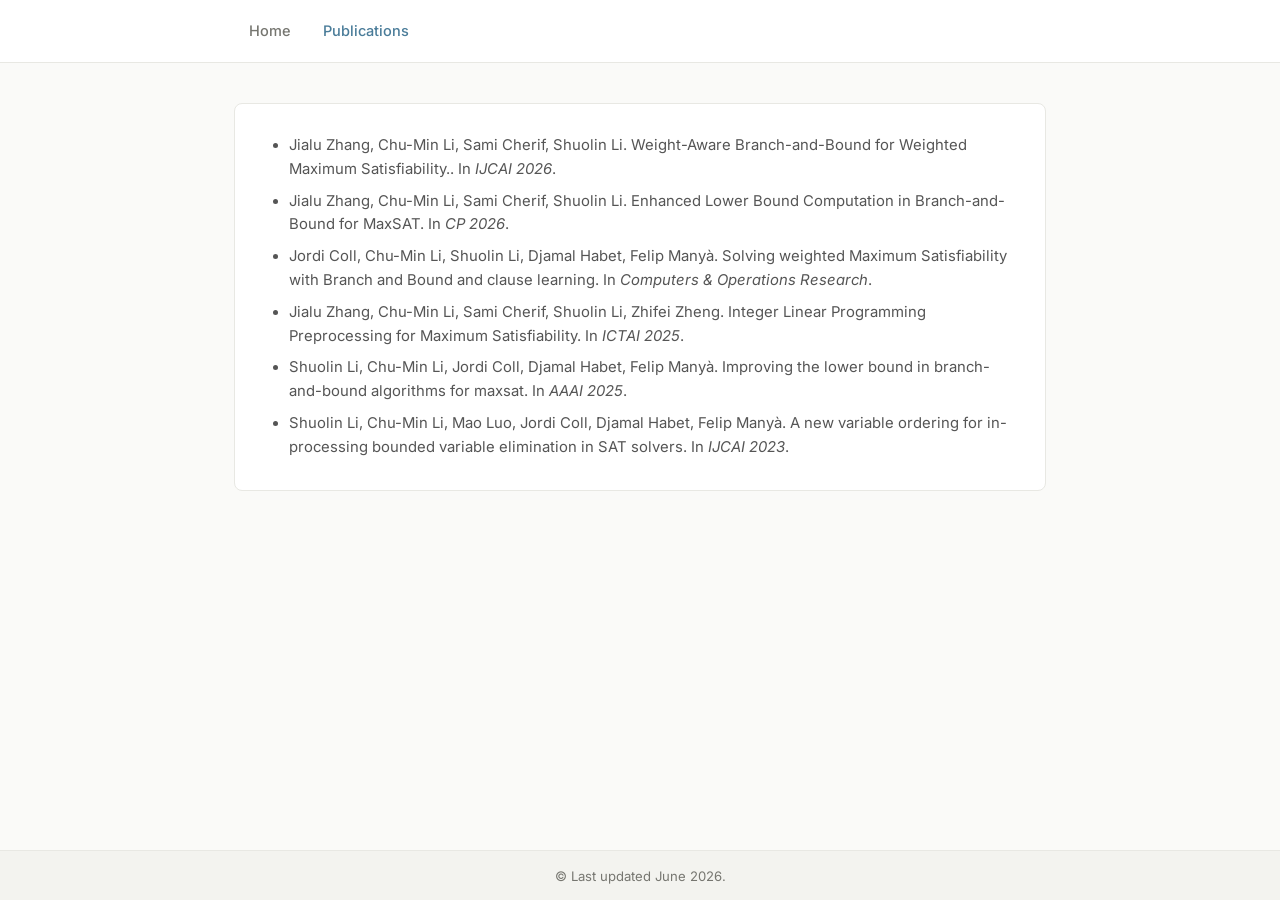
==== pages/publications.html @ 46e038e5 "deploy: LiShuolin/myhomepage@8199e5ea3a952345a1aa430bc807f8cfa0d38701" ====
<!DOCTYPE html>
<html lang="en">
<head>
    <meta charset="UTF-8">
    <meta name="viewport" content="width=device-width, initial-scale=1.0">
    <title>Publications — Your Name</title>
    <link rel="stylesheet" href="../styles/main.css">
</head>
<body>
    <header>
        <nav>
            <ul>
                <li><a href="../index.html">Home</a></li>
                <li><a href="publications.html" class="active">Publications</a></li>
            </ul>
        </nav>
    </header>

    <main>
        <section>
            <ul id="all-papers" class="pub-list">
                <li>Loading...</li>
            </ul>
        </section>
    </main>

    <footer>
        <p>&copy; Last updated June 2026.</p>
    </footer>

    <script src="../scripts/main.js"></script>
    <script src="../scripts/bib-parser.js"></script>
</body>
</html>
---- styles/main.css ----
/* ============================================================
   Import Fonts
   ============================================================ */
@import url('https://fonts.googleapis.com/css2?family=Inter:wght@300;400;500;600;700&family=Merriweather:ital,wght@0,400;0,700;1,400&display=swap');

/* ============================================================
   CSS Variables
   ============================================================ */
:root {
    --primary:       #4a7c99;
    --primary-light: #5b9bbf;
    --primary-hover: #3d6880;
    --accent:        #c07a3a;
    --bg:            #fafaf8;
    --surface:       #ffffff;
    --border:        #e8e8e3;
    --text:          #2d2d2d;
    --text-muted:    #767670;
    --nav-bg:        #ffffff;
    --nav-border:    #e8e8e3;
    --nav-height:    62px;
    --max-width:     860px;
    --radius:        8px;
    --shadow:        0 1px 6px rgba(0,0,0,0.07);
    --transition:    0.18s ease;
}

/* ============================================================
   Reset & Base
   ============================================================ */
*, *::before, *::after { box-sizing: border-box; }

body {
    font-family: 'Inter', sans-serif;
    margin: 0;
    padding: 0;
    background: var(--bg);
    color: var(--text);
    line-height: 1.7;
    font-size: 16px;
    min-height: 100vh;
    display: flex;
    flex-direction: column;
}

a {
    color: var(--primary-light);
    text-decoration: none;
    transition: color var(--transition);
}

a:hover { color: var(--primary); text-decoration: underline; }

/* ============================================================
   Navigation
   ============================================================ */
header {
    background: var(--nav-bg);
    position: sticky;
    top: 0;
    z-index: 100;
    border-bottom: 1px solid var(--nav-border);
    box-shadow: none;
}

header nav {
    max-width: var(--max-width);
    margin: 0 auto;
    padding: 0 24px;
    height: var(--nav-height);
    display: flex;
    align-items: center;
    justify-content: space-between;
}

.nav-brand {
    font-size: 1.08rem;
    font-weight: 700;
    color: var(--text);
    letter-spacing: 0.01em;
}

nav ul {
    list-style: none;
    margin: 0;
    padding: 0;
    display: flex;
    gap: 2px;
}

nav ul li a {
    color: var(--text-muted);
    text-decoration: none;
    padding: 7px 15px;
    border-radius: 6px;
    font-size: 0.91rem;
    font-weight: 500;
    transition: background var(--transition), color var(--transition);
}

nav ul li a:hover,
nav ul li a.active {
    background: none;
    color: var(--primary);
    text-decoration: none;
}

/* ============================================================
   Page Layout
   ============================================================ */
main {
    flex: 1;
    max-width: var(--max-width);
    margin: 40px auto;
    padding: 0 24px 60px;
    display: flex;
    flex-direction: column;
    gap: 28px;
}

/* ============================================================
   Section Card
   ============================================================ */
section {
    background: var(--surface);
    border: 1px solid var(--border);
    border-radius: var(--radius);
    padding: 30px 34px;
    box-shadow: none;
}

/* ============================================================
   About Me — Hero Layout
   ============================================================ */
#about-me {
    display: flex;
    gap: 32px;
    align-items: flex-start;
}

.about-avatar {
    flex-shrink: 0;
    width: 120px;
    height: 120px;
    border-radius: 50%;
    background: linear-gradient(135deg, #c9dce8 0%, #a8c4d4 100%);
    display: flex;
    align-items: center;
    justify-content: center;
    font-size: 2.8rem;
    color: var(--primary);
    border: 3px solid var(--border);
    box-shadow: none;
}

.about-avatar img {
    width: 100%;
    height: 100%;
    object-fit: cover;
    border-radius: 50%;
}

.about-content { flex: 1; }

.about-content h1 {
    margin: 0 0 4px;
    font-size: 1.75rem;
    font-weight: 700;
    color: var(--text);
}

.about-subtitle {
    color: var(--text);
    font-size: 0.95rem;
    font-weight: 500;
    margin: 0 0 14px;
}

.about-content p {
    color: var(--text-muted);
    margin: 0 0 16px;
    font-size: 0.95rem;
}

.about-links {
    display: flex;
    gap: 10px;
    flex-wrap: wrap;
}

.about-links a {
    display: inline-flex;
    align-items: center;
    justify-content: center;
    color: var(--text-muted);
    font-size: 1.35rem;
    transition: color var(--transition), transform var(--transition);
    text-decoration: none;
}

.about-links a:hover {
    color: var(--primary-light);
    transform: translateY(-2px);
    text-decoration: none;
}

/* ============================================================
   Section Headings
   ============================================================ */
.section-heading {
    display: flex;
    align-items: center;
    gap: 10px;
    font-size: 1.08rem;
    font-weight: 700;
    color: var(--text);
    margin: 0 0 20px;
    padding-bottom: 10px;
    border-bottom: 1.5px solid var(--border);
}

.section-heading::before {
    content: '';
    display: inline-block;
    width: 3px;
    height: 1.1em;
    background: var(--primary-light);
    border-radius: 2px;
}

/* ============================================================
   News Items
   ============================================================ */
.news-list {
    list-style: disc;
    padding-left: 20px;
    margin: 0;
    display: flex;
    flex-direction: column;
    gap: 8px;
}

.news-item {
    font-size: 0.93rem;
    color: #555;
    line-height: 1.6;
}

.news-highlight {
    color: #9b3a2e;
    font-weight: 500;
}

.news-highlight .news-date {
    color: #9b3a2e;
}

.news-date {
    font-weight: 600;
    color: #555;
}

#news .section-heading {
    color: #555;
}

#news .section-heading::before {
    background: #aaa;
}

#research-interests .section-heading {
    color: #555;
}

#research-interests .section-heading::before {
    background: #aaa;
}

.interest-tags {
    display: flex;
    flex-wrap: wrap;
    gap: 10px;
    margin: 0;
    padding: 0;
    list-style: none;
}

.interest-tag {
    background: #f4f8fb;
    color: #555;
    border: 1px solid #c8dce8;
    padding: 6px 15px;
    border-radius: 20px;
    font-size: 0.865rem;
    font-weight: 500;
    transition: background var(--transition), color var(--transition), transform var(--transition);
}

.interest-tag:hover {
    background: var(--primary-light);
    color: #fff;
    border-color: var(--primary-light);
    transform: translateY(-1px);
}

/* ============================================================
   Publications
   ============================================================ */
.pub-list {
    list-style: disc;
    padding-left: 20px;
    margin: 0;
    display: flex;
    flex-direction: column;
    gap: 8px;
}

.pub-item {
    font-size: 0.93rem;
    color: #555;
    line-height: 1.6;
}

.pub-item a {
    color: #555;
}

/* ============================================================
   Footer
   ============================================================ */
footer {
    background: #f3f3ef;
    color: var(--text-muted);
    text-align: center;
    padding: none;
    font-size: 0.82rem;
    border-top: 1px solid var(--border);
}

/* ============================================================
   Headings (fallback for pages not using classes)
   ============================================================ */
h1, h2, h3 { color: var(--text); line-height: 1.3; }
h1 { font-size: 1.6rem; margin: 0 0 16px; }
h2 { font-size: 1.15rem; margin: 0 0 16px; }

/* ============================================================
   Responsive
   ============================================================ */
@media (max-width: 620px) {
    #about-me { flex-direction: column; align-items: center; text-align: center; }
    .about-links { justify-content: center; }
    section { padding: 20px 16px; }
    nav ul li a { padding: 6px 10px; }
    .nav-brand { font-size: 0.95rem; }
}
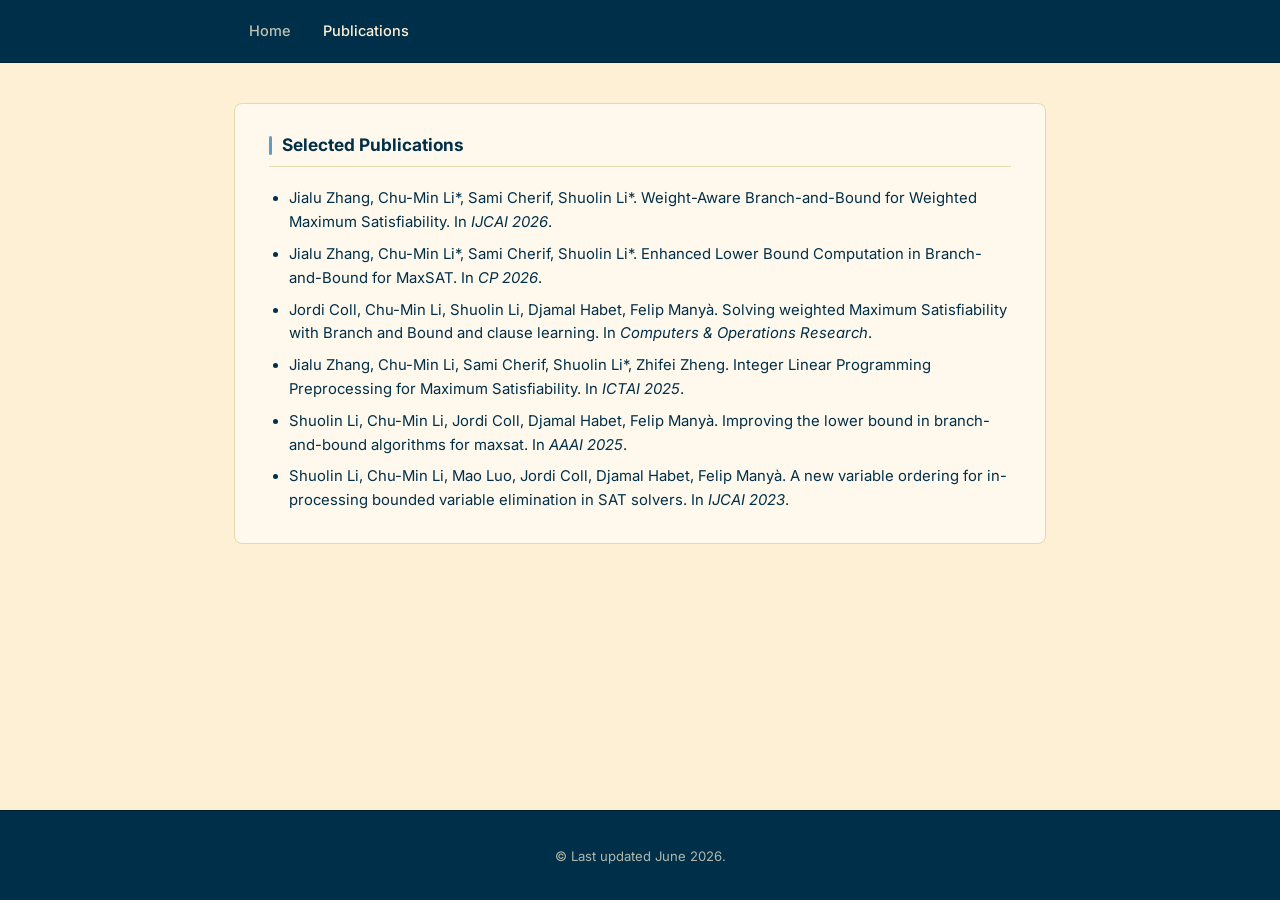
==== commit cd428d4a: "deploy: LiShuolin/myhomepage@13b297b0a8d190f60465e22693f739bad1b0c79a" ====
--- a/pages/publications.html
+++ b/pages/publications.html
@@ -3,7 +3,7 @@
 <head>
     <meta charset="UTF-8">
     <meta name="viewport" content="width=device-width, initial-scale=1.0">
-    <title>Publications — Your Name</title>
+    <title>Selected Publications</title>
     <link rel="stylesheet" href="../styles/main.css">
 </head>
 <body>
@@ -18,6 +18,7 @@
 
     <main>
         <section>
+            <h2 class="section-heading">Selected Publications</h2>
             <ul id="all-papers" class="pub-list">
                 <li>Loading...</li>
             </ul>
--- a/styles/main.css
+++ b/styles/main.css
@@ -7,21 +7,21 @@
    CSS Variables
    ============================================================ */
 :root {
-    --primary:       #4a7c99;
-    --primary-light: #5b9bbf;
-    --primary-hover: #3d6880;
-    --accent:        #c07a3a;
-    --bg:            #fafaf8;
-    --surface:       #ffffff;
-    --border:        #e8e8e3;
-    --text:          #2d2d2d;
-    --text-muted:    #767670;
-    --nav-bg:        #ffffff;
-    --nav-border:    #e8e8e3;
+    --primary:       #003049;   /* dark navy — main text, headings, nav brand */
+    --primary-light: #669bbc;   /* steel blue — links, hover, accents */
+    --highlight:     #780000;   /* deep red — highlight news, active nav */
+    --accent:        #c1121f;   /* bright red — medals, dates, badges */
+    --bg:            #fdf0d5;   /* warm cream — page background */
+    --surface:       #fff8ec;   /* slightly lighter cream — cards */
+    --border:        #e8d8b0;   /* warm tan — borders */
+    --text:          #003049;   /* dark navy — body text */
+    --text-muted:    #5a6e7a;   /* muted blue-grey — secondary text */
+    --nav-bg:        #003049;   /* dark navy — header */
+    --nav-border:    #002030;
     --nav-height:    62px;
     --max-width:     860px;
     --radius:        8px;
-    --shadow:        0 1px 6px rgba(0,0,0,0.07);
+    --shadow:        0 1px 6px rgba(0,48,73,0.1);
     --transition:    0.18s ease;
 }
 
@@ -50,6 +50,16 @@
 }
 
 a:hover { color: var(--primary); text-decoration: underline; }
+
+.name-link {
+    color: var(--highlight);
+    text-decoration: none;
+}
+
+.name-link:hover {
+    color: var(--highlight);
+    text-decoration: underline;
+}
 
 /* ============================================================
    Navigation
@@ -76,7 +86,7 @@
 .nav-brand {
     font-size: 1.08rem;
     font-weight: 700;
-    color: var(--text);
+    color: #fdf0d5;
     letter-spacing: 0.01em;
 }
 
@@ -89,7 +99,7 @@
 }
 
 nav ul li a {
-    color: var(--text-muted);
+    color: rgba(253,240,213,0.75);
     text-decoration: none;
     padding: 7px 15px;
     border-radius: 6px;
@@ -101,7 +111,7 @@
 nav ul li a:hover,
 nav ul li a.active {
     background: none;
-    color: var(--primary);
+    color: #fdf0d5;
     text-decoration: none;
 }
 
@@ -143,12 +153,12 @@
     width: 120px;
     height: 120px;
     border-radius: 50%;
-    background: linear-gradient(135deg, #c9dce8 0%, #a8c4d4 100%);
+    background: linear-gradient(135deg, #003049 0%, #669bbc 100%);
     display: flex;
     align-items: center;
     justify-content: center;
     font-size: 2.8rem;
-    color: var(--primary);
+    color: #fdf0d5;
     border: 3px solid var(--border);
     box-shadow: none;
 }
@@ -242,38 +252,40 @@
 
 .news-item {
     font-size: 0.93rem;
-    color: #555;
+    color: var(--text);
     line-height: 1.6;
 }
 
 .news-highlight {
-    color: #9b3a2e;
+    color: var(--highlight);
     font-weight: 500;
 }
 
 .news-highlight .news-date {
-    color: #9b3a2e;
+    color: var(--highlight);
 }
 
 .news-date {
     font-weight: 600;
-    color: #555;
+    color: var(--text);
+    min-width: 90px;
+    flex-shrink: 0;
 }
 
 #news .section-heading {
-    color: #555;
+    color: var(--primary);
 }
 
 #news .section-heading::before {
-    background: #aaa;
+    background: var(--primary-light);
 }
 
 #research-interests .section-heading {
-    color: #555;
+    color: var(--primary);
 }
 
 #research-interests .section-heading::before {
-    background: #aaa;
+    background: var(--primary-light);
 }
 
 .interest-tags {
@@ -286,9 +298,9 @@
 }
 
 .interest-tag {
-    background: #f4f8fb;
-    color: #555;
-    border: 1px solid #c8dce8;
+    background: #e8f0f5;
+    color: var(--primary);
+    border: 1px solid #669bbc;
     padding: 6px 15px;
     border-radius: 20px;
     font-size: 0.865rem;
@@ -297,9 +309,9 @@
 }
 
 .interest-tag:hover {
-    background: var(--primary-light);
-    color: #fff;
-    border-color: var(--primary-light);
+    background: var(--primary);
+    color: #fdf0d5;
+    border-color: var(--primary);
     transform: translateY(-1px);
 }
 
@@ -317,24 +329,24 @@
 
 .pub-item {
     font-size: 0.93rem;
-    color: #555;
+    color: var(--text);
     line-height: 1.6;
 }
 
 .pub-item a {
-    color: #555;
+    color: var(--primary-light);
 }
 
 /* ============================================================
    Footer
    ============================================================ */
 footer {
-    background: #f3f3ef;
-    color: var(--text-muted);
+    background: var(--primary);
+    color: rgba(253,240,213,0.7);
     text-align: center;
-    padding: none;
+    padding: 20px;
     font-size: 0.82rem;
-    border-top: 1px solid var(--border);
+    border-top: 1px solid var(--nav-border);
 }
 
 /* ============================================================
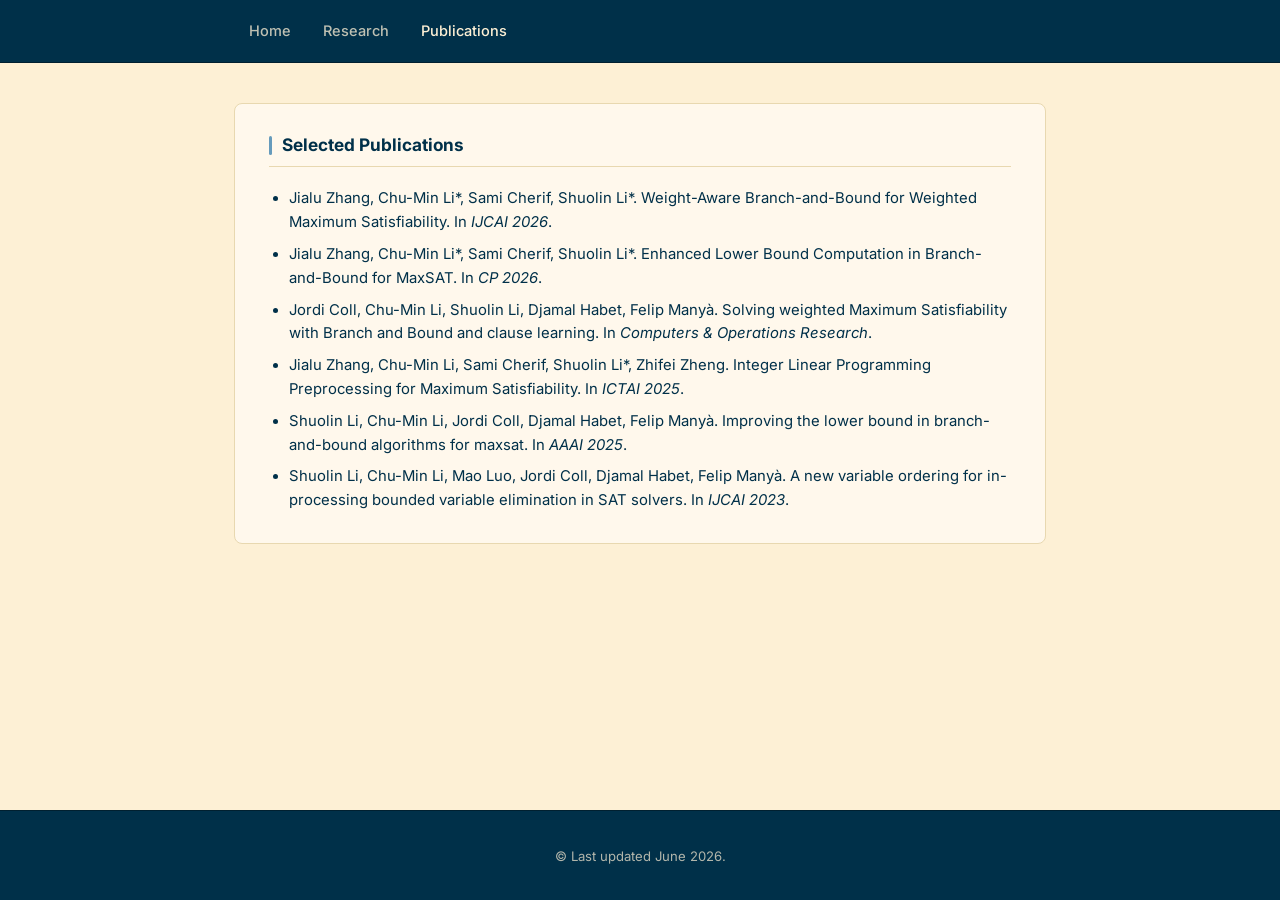
==== commit 237b9946: "deploy: LiShuolin/myhomepage@75300d9d1236e7050f6cf7e8b86bb65e406e8e83" ====
--- a/pages/publications.html
+++ b/pages/publications.html
@@ -11,6 +11,7 @@
         <nav>
             <ul>
                 <li><a href="../index.html">Home</a></li>
+                <li><a href="research.html">Research</a></li>
                 <li><a href="publications.html" class="active">Publications</a></li>
             </ul>
         </nav>
--- a/styles/main.css
+++ b/styles/main.css
@@ -338,6 +338,23 @@
 }
 
 /* ============================================================
+   Research Page
+   ============================================================ */
+.research-item p {
+    color: var(--text);
+    font-size: 0.94rem;
+    margin: 0 0 12px;
+    line-height: 1.75;
+}
+
+.research-tags {
+    display: flex;
+    flex-wrap: wrap;
+    gap: 8px;
+    margin-top: 14px;
+}
+
+/* ============================================================
    Footer
    ============================================================ */
 footer {
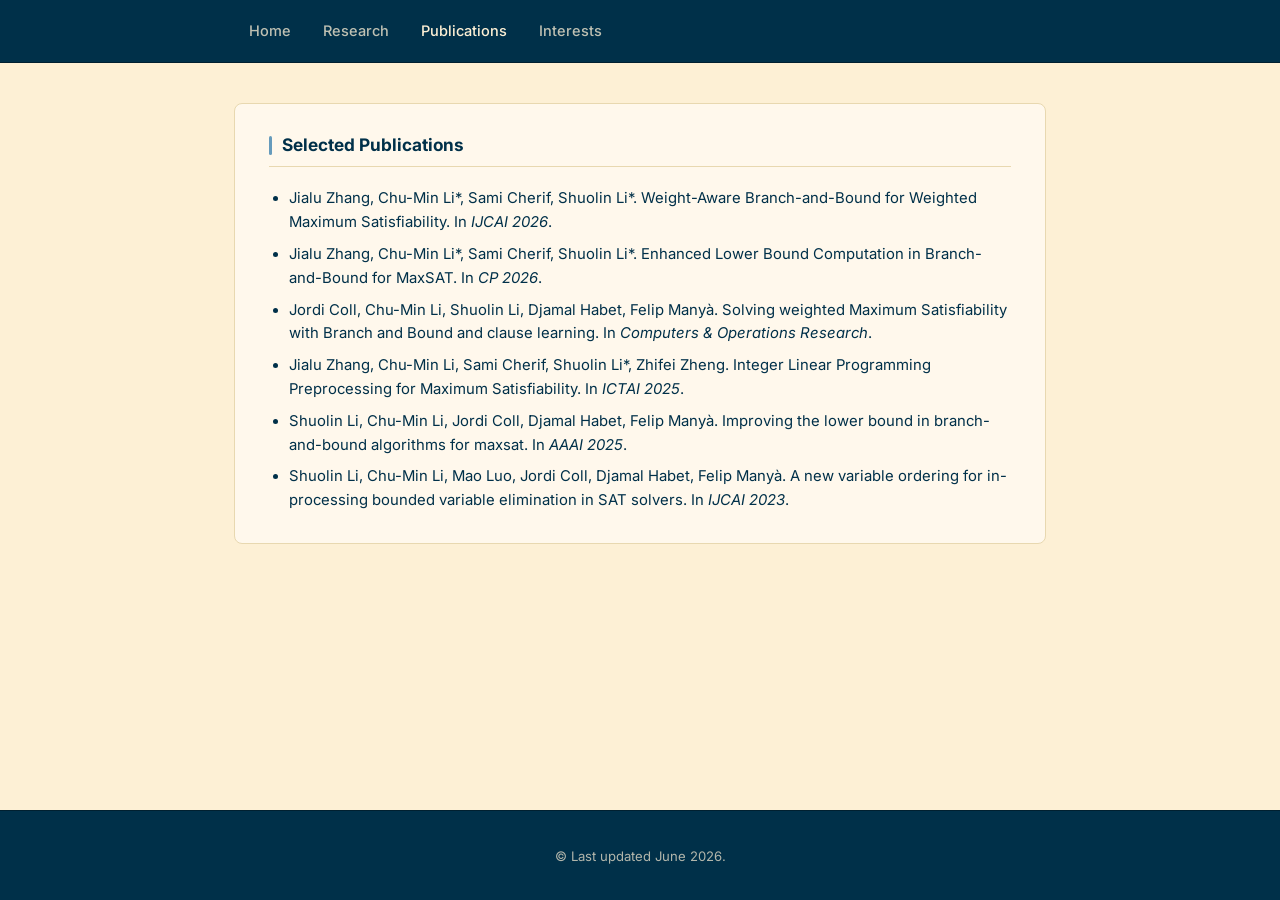
==== commit e7544c61: "deploy: LiShuolin/myhomepage@e5e4e1bf1df2635644a224275e7730386c6b0dd4" ====
--- a/pages/publications.html
+++ b/pages/publications.html
@@ -13,6 +13,7 @@
                 <li><a href="../index.html">Home</a></li>
                 <li><a href="research.html">Research</a></li>
                 <li><a href="publications.html" class="active">Publications</a></li>
+                <li><a href="interests.html">Interests</a></li>
             </ul>
         </nav>
     </header>
